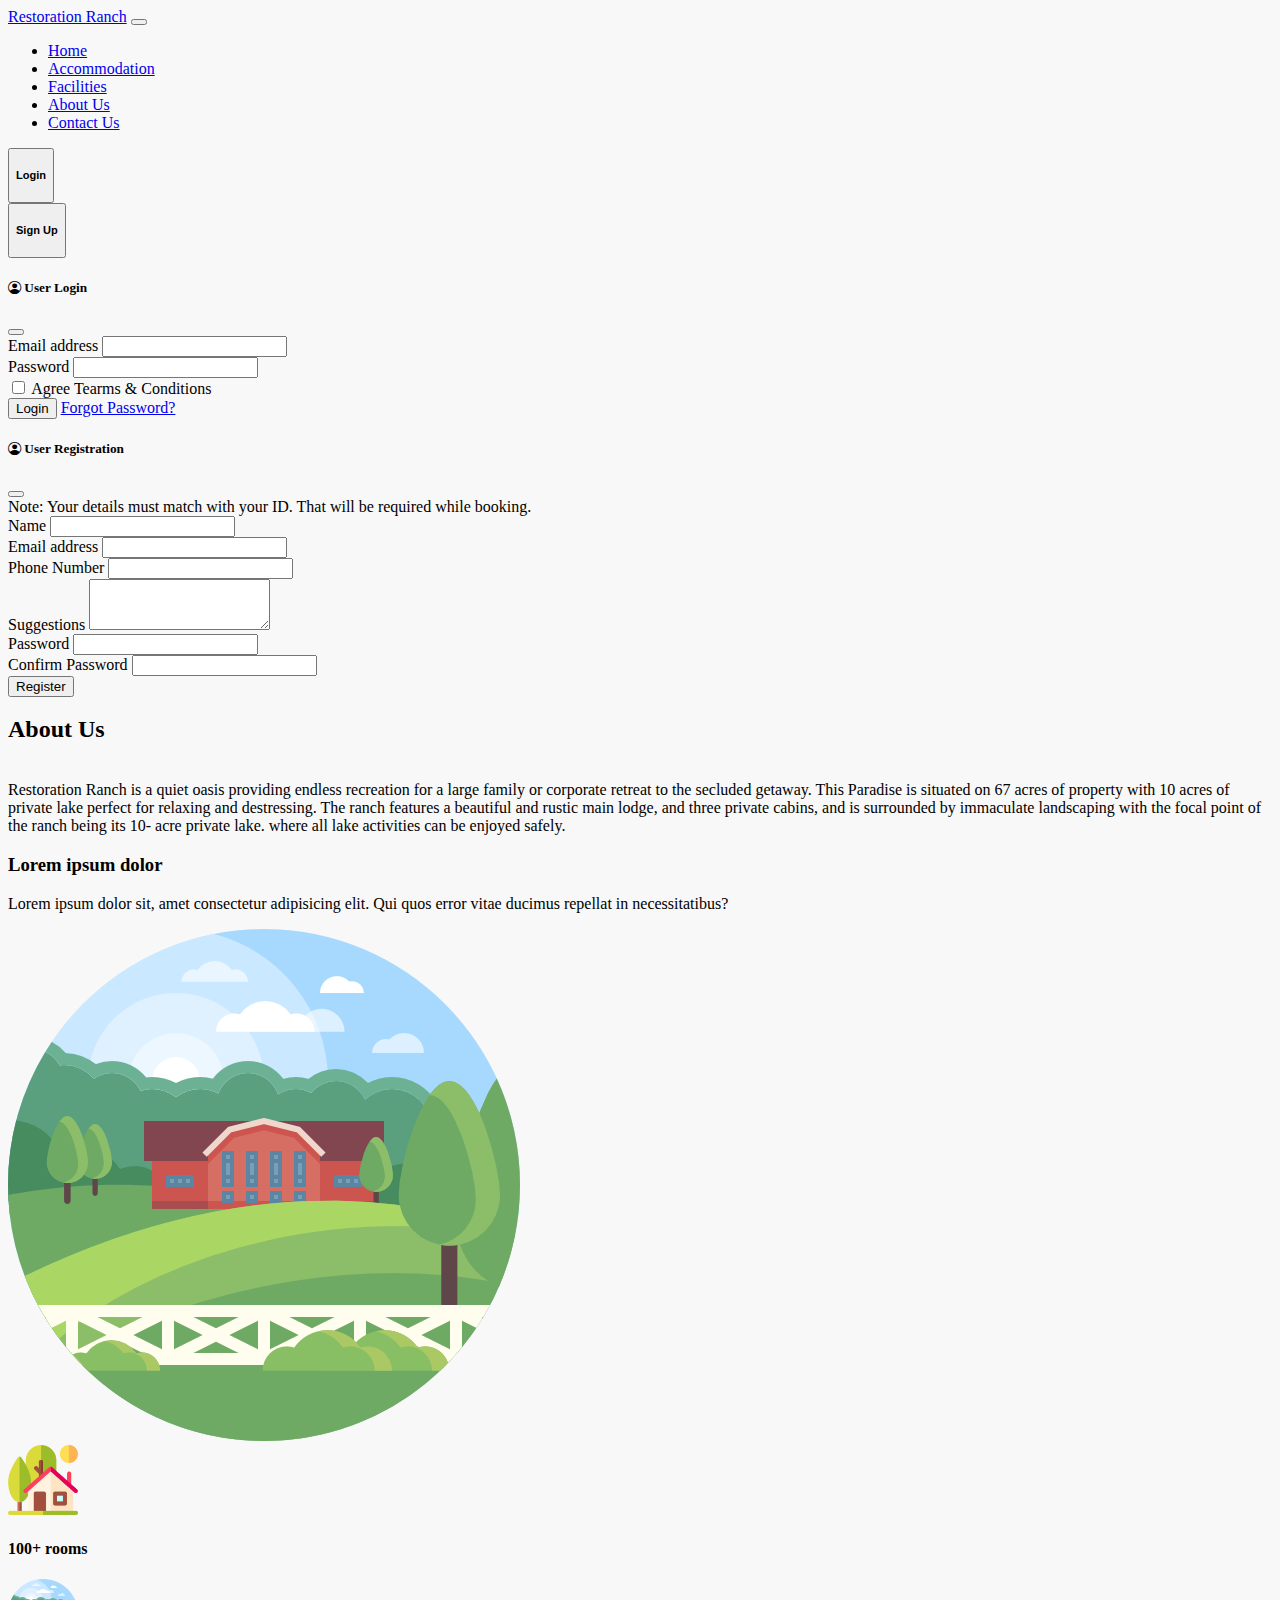
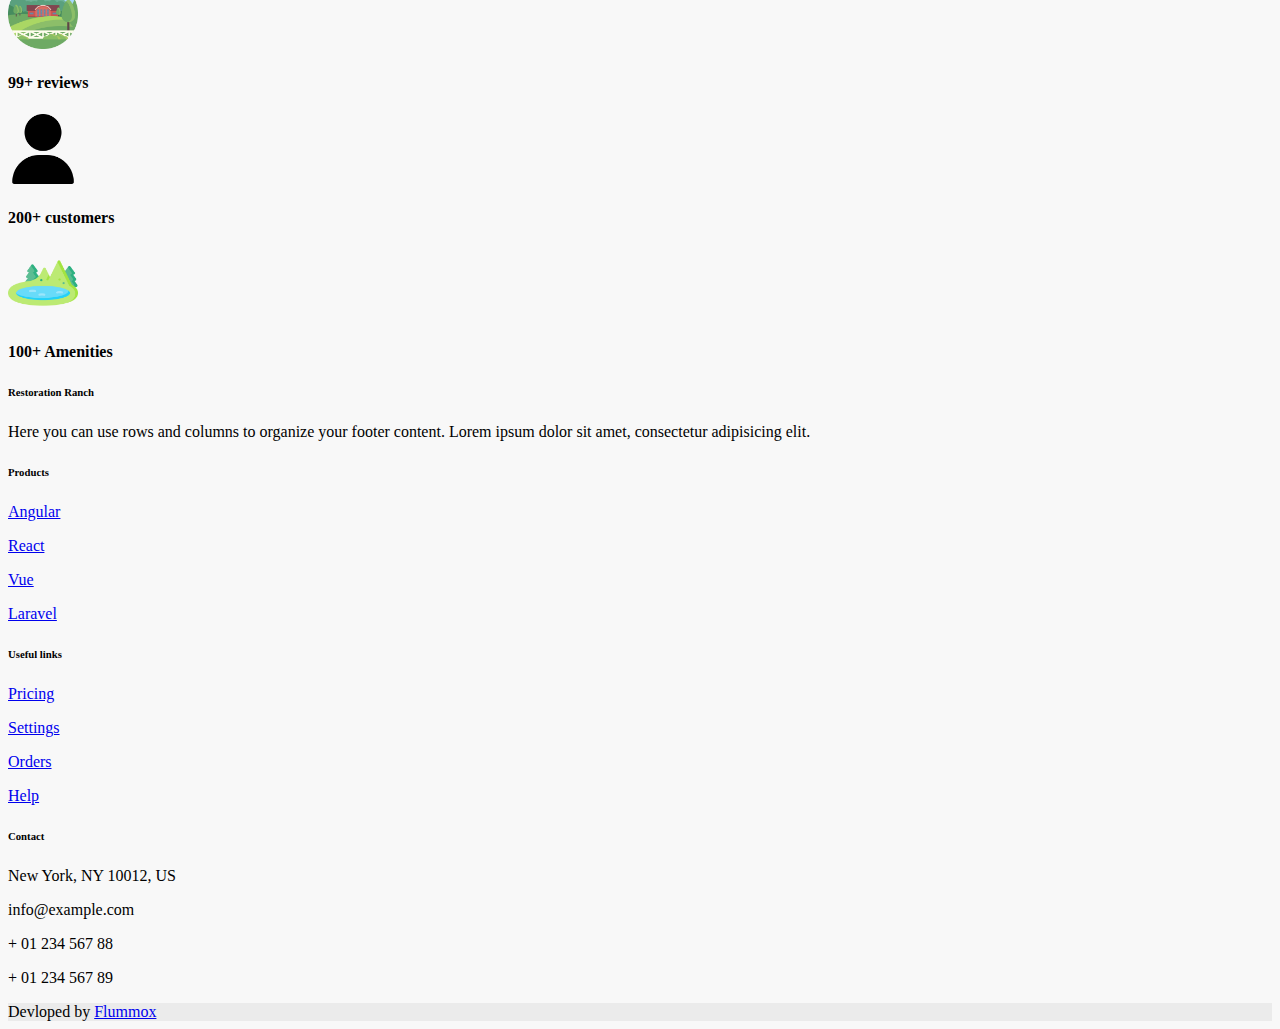
==== about.html @ 87178f72 "Add files via upload" ====
<!-- Header -->
  <!DOCTYPE html>
<html lang="en">
<head>
    <meta charset="UTF-8">
    <meta http-equiv="X-UA-Compatible" content="IE=edge">
    <meta name="viewport" content="width=device-width, initial-scale=1.0">
    <title>Restoration Ranch</title>
    <link
      rel="stylesheet"
      href="https://cdn.jsdelivr.net/npm/swiper@8/swiper-bundle.min.css"
    />
    <script src="https://cdn.jsdelivr.net/npm/swiper@8/swiper-bundle.min.js"></script>
    <link href="https://cdn.jsdelivr.net/npm/bootstrap@5.0.2/dist/css/bootstrap.min.css" rel="stylesheet" integrity="sha384-EVSTQN3/azprG1Anm3QDgpJLIm9Nao0Yz1ztcQTwFspd3yD65VohhpuuCOmLASjC" crossorigin="anonymous">
    <link rel="stylesheet" href="https://cdn.jsdelivr.net/npm/bootstrap-icons@1.3.0/font/bootstrap-icons.css">
    <link rel="stylesheet" href="css/styles.css"/>
</head>
<body>



<!-- Navbar -->
  
<nav class="navbar navbar-expand-lg navbar-light bg-light px-lg-3 py-lg-2 shadow-lg sticky-top">
    <div class="container-fluid">
      <a class="navbar-brand me-5 fw-bold fs-3 h-font" href="index.html">Restoration Ranch</a>
      <button class="navbar-toggler" type="button" data-bs-toggle="collapse" data-bs-target="#navbarSupportedContent" aria-controls="navbarSupportedContent" aria-expanded="false" aria-label="Toggle navigation">
        <span class="navbar-toggler-icon"></span>
      </button>
      <div class="collapse navbar-collapse" id="navbarSupportedContent">
        <ul class="navbar-nav me-auto mb-2 mb-lg-0">
          <li class="nav-item">
            <a class="nav-link active me-2" aria-current="page" href="index.html">Home</a>
          </li>
          <li class="nav-item">
            <a class="nav-link me-2" href="accommodation.html">Accommodation</a>
          </li>
          <li class="nav-item">
            <a class="nav-link me-2" href="facilities.html">Facilities</a>
          </li>
          <li class="nav-item">
            <a class="nav-link me-2" href="about.html">About Us</a>
          </li>
          <li class="nav-item">
          <a class="nav-link me-2" href="contact.html">Contact Us</a>
          </li>
        </ul>
        <div class="nav-link">
          <button type="button" class="btn btn-outline-dark shadow-none me-lg-2 me-3" data-bs-toggle="modal" data-bs-target="#loginModal">
          <h5>Login</h5>
        </div>
        <div class="nav-link">
          <button type="button" class="btn btn-outline-dark shadow-none me-lg-2 me-3" data-bs-toggle="modal" data-bs-target="#RegisterModal">
          <h5>Sign Up</h5>
        </div>      
      </div>
    </div>
  </nav>

  <!-- Login -->
  <div class="modal fade" id="loginModal" data-bs-backdrop="static" data-bs-keyboard="false" tabindex="-1" aria-labelledby="staticBackdropLabel" aria-hidden="true">
    <div class="modal-dialog">
      <div class="modal-content">
      <form action="">

        <div class="modal-header">
          <h5 class="modal-title align-items-center"><i class="bi bi-person-circle"></i> User Login</h5>
          <button type="button" class="btn-close" data-bs-dismiss="modal" aria-label="Close"></button>
        </div>
        <div class="modal-body">
          <form>
            <div class="mb-3">
              <label for="exampleInputEmail1">Email address</label>
              <input type="email" class="form-control" aria-describedby="emailHelp">
            </div>
            <div class="mb-3">
              <label for="exampleInputPassword1" class="form-label">Password</label>
              <input type="password" class="form-control" id="exampleInputPassword1">
            </div>
            <div class="mb-4 form-check">
               <input type="checkbox" class="form-check-input" id="exampleCheck1">
               <label class="form-check-label" for="exampleCheck1">Agree Tearms & Conditions</label>
            </div>

            <div class="d-flex align-items-center justify-content-between">
              <button type="submit" class="btn btn-dark ">Login</button>
              <a href="javascript : void(0)" class="text-secendory text-decoration-none">Forgot Password?</a>
            </div>
          </form>
        </div>
      </form>
      </div>
    </div>
  </div>

  <!-- Register -->
  <div class="modal fade" id="RegisterModal" data-bs-backdrop="static" data-bs-keyboard="false" tabindex="-1" aria-labelledby="staticBackdropLabel" aria-hidden="true">
    <div class="modal-dialog modal-lg">
     <div class="modal-content">
      <form action="">

        <div class="modal-header">
          <h5 class="modal-title align-items-center"><i class="bi bi-person-circle"></i> User Registration</h5>
          <button type="button" class="btn-close" data-bs-dismiss="modal" aria-label="Close"></button>
        </div>
        <div class="modal-body">
        <span class="badge bg-light text-dark text-wrap lh-base">
          Note: Your details must match with your ID.
          That will be required while booking.
        </span>
          <div class="container-fluid">
            <div class="row">
              <div class="col-md-6 ps-0 mb-3">
                <label for="exampleInputEmail1">Name</label>
                <input type="text" class="form-control" aria-describedby="emailHelp">
              </div>
              <div class="col-md-6 p-0 mb-3">
                <label for="exampleInputEmail1">Email address</label>
                <input type="email" class="form-control" aria-describedby="emailHelp">
              </div>
              <div class="col-md-6 ps-0 mb-3">
                <label for="exampleInputEmail1">Phone Number</label>
                <input type="number" class="form-control" aria-describedby="emailHelp">
              </div>

              <div class="col-mb-6 ps-0 mb-3">
                <label for="exampleFormControlTextarea1" class="form-label">Suggestions</label>
                <textarea class="form-control" id="exampleFormControlTextarea1" rows="3"></textarea>
              </div>

              <div class="col-md-6 ps-0 mb-3">
                <label for="exampleInputEmail1">Password</label>
                <input type="password" class="form-control" aria-describedby="emailHelp">
              </div>
              <div class="col-md-6 p-0 mb-3">
                <label for="exampleInputEmail1">Confirm Password</label>
                <input type="password" class="form-control" aria-describedby="emailHelp">
              </div>
            </div>
          </div>
          <div class="text-center">
            <button type="submit" class="btn btn-dark ">Register</button>
          </div>
        </div>
      </form>
     </div>
    </div>
  </div>

  <style>
    .box:hover{
        border-top-color:#FF0000 !important;
    }
  </style>

  <div class="my-5 px-4">
    <h2 class="fw-bold h-font text-center">About Us</h2>
    <div class="h-line bg-dark"></div>
    <p class="text-center mt-3">
        Restoration Ranch is a quiet oasis providing endless recreation for a large family or corporate retreat to the secluded getaway. This Paradise is situated on 67 acres of property with 10 acres of private lake perfect for relaxing and destressing. The ranch features a beautiful and rustic main lodge, and three private cabins, and is surrounded by immaculate landscaping with the focal point of the ranch being its 10- acre private lake. where all lake activities can be enjoyed safely.
     </p>
  </div>

  <div class="container">
    <div class="row justify-content-between align-items-center">
        <div class="col-lg-6 col-md-5 mb-4 order-lg-1 order-md-1 order-2">
            <h3 class="mb-3">Lorem ipsum dolor</h3>
            <p>
                Lorem ipsum dolor sit, amet consectetur adipisicing elit. Qui quos error vitae ducimus repellat in necessitatibus?
            </p>
        </div>
        <div class="col-lg-5 col-md-5 mb-4 order-lg-2 order-md-2 order-1">
            <img src="images/ranch.png" alt="" class="w-100">
        </div>
    </div>
  </div>

  <div class="container mt-5">
    <div class="row">
        <div class="col-lg-3 col-md-6 mb-4 px-4">
            <div class="bg-white rounded shadow p-4 border-top border-4 text-center box">
                <img src="images/house.png" alt="" width="70px">
                <h4 class="mt-3">100+ rooms</h4>
            </div>
        </div>
        <div class="col-lg-3 col-md-6 mb-4 px-4">
            <div class="bg-white rounded shadow p-4 border-top border-4 text-center box">
                <img src="images/ranch.png" alt="" width="70px">
                <h4 class="mt-3">99+ reviews</h4>
            </div>
        </div>
        <div class="col-lg-3 col-md-6 mb-4 px-4">
            <div class="bg-white rounded shadow p-4 border-top border-4 text-center box">
                <img src="images/user.png" alt="" width="70px">
                <h4 class="mt-3">200+ customers</h4>
            </div>
        </div>
        <div class="col-lg-3 col-md-6 mb-4 px-4">
            <div class="bg-white rounded shadow p-4 border-top border-4 text-center box">
                <img src="images/lake.png" alt="" width="70px">
                <h4 class="mt-3">100+ Amenities</h4>
            </div>
        </div>
    </div>
  </div>


  <!-- Footer -->
   <!-- Footer -->

 <footer class="text-center text-lg-start bg-light text-muted">
    <section class="d-flex justify-content-center justify-content-lg-between p-4 border-bottom">
      <div>
        <a href="" class="me-4 text-reset">
          <i class="fab fa-facebook-f"></i>
        </a>
        <a href="" class="me-4 text-reset">
          <i class="fab fa-twitter"></i>
        </a>
        <a href="" class="me-4 text-reset">
          <i class="fab fa-google"></i>
        </a>
        <a href="" class="me-4 text-reset">
          <i class="fab fa-instagram"></i>
        </a>
        <a href="" class="me-4 text-reset">
          <i class="fab fa-linkedin"></i>
        </a>
        <a href="" class="me-4 text-reset">
          <i class="fab fa-github"></i>
        </a>
      </div>
    </section>
   
    <section class="">
      <div class="container text-center text-md-start mt-5">
        <div class="row mt-3">
          <div class="col-md-3 col-lg-4 col-xl-3 mx-auto mb-4">
            <h6 class="text-uppercase fw-bold mb-4">
              <i class="fas fa-gem me-3"></i>
              Restoration Ranch
            </h6>
            <p>
              Here you can use rows and columns to organize your footer content. Lorem ipsum
              dolor sit amet, consectetur adipisicing elit.
            </p>
          </div>

          <div class="col-md-2 col-lg-2 col-xl-2 mx-auto mb-4">
            <h6 class="text-uppercase fw-bold mb-4">
              Products
            </h6>
            <p>
              <a href="#!" class="text-reset">Angular</a>
            </p>
            <p>
              <a href="#!" class="text-reset">React</a>
            </p>
            <p>
              <a href="#!" class="text-reset">Vue</a>
            </p>
            <p>
              <a href="#!" class="text-reset">Laravel</a>
            </p>
          </div>
          <div class="col-md-3 col-lg-2 col-xl-2 mx-auto mb-4">
            <h6 class="text-uppercase fw-bold mb-4">
              Useful links
            </h6>
            <p>
              <a href="#!" class="text-reset">Pricing</a>
            </p>
            <p>
              <a href="#!" class="text-reset">Settings</a>
            </p>
            <p>
              <a href="#!" class="text-reset">Orders</a>
            </p>
            <p>
              <a href="#!" class="text-reset">Help</a>
            </p>
          </div>
          <div class="col-md-4 col-lg-3 col-xl-3 mx-auto mb-md-0 mb-4">
            <h6 class="text-uppercase fw-bold mb-4">Contact</h6>
            <p><i class="fas fa-home me-3"></i> New York, NY 10012, US</p>
            <p>
              <i class="fas fa-envelope me-3"></i>
              info@example.com
            </p>
            <p><i class="fas fa-phone me-3"></i> + 01 234 567 88</p>
            <p><i class="fas fa-print me-3"></i> + 01 234 567 89</p>
          </div>
        </div>
      </div>
    </section>
    
    <div class="text-center p-4" style="background-color: rgba(0, 0, 0, 0.05);">
      Devloped by
      <a class="text-reset fw-bold" href="https://flummox.tech/">Flummox</a>
    </div>
  </footer>

  <script src="https://cdn.jsdelivr.net/npm/swiper@8/swiper-bundle.min.js"></script>
  <script src="https://cdn.jsdelivr.net/npm/bootstrap@5.0.2/dist/js/bootstrap.bundle.min.js" integrity="sha384-MrcW6ZMFYlzcLA8Nl+NtUVF0sA7MsXsP1UyJoMp4YLEuNSfAP+JcXn/tWtIaxVXM" crossorigin="anonymous"></script>
 
</body>
</html>
---- css/styles.css ----
body{
  background-color: rgb(248, 248, 248);
}
.custom-bg{
  background-color:#FF0000;
}

.availibility-form{
  margin-top:-50px;
  z-index:2;
  position:relative;
}    


@media screen and(max-width:575px){
  .availibility-form{
    margin-top:0px;
    z-index:2;
    position:relative;
  }
}

.back{
  background-color: rgb(0, 0, 0);
}

.h-line{
  width:150px;
  margin:0 auto;
  height:1.7px;
}
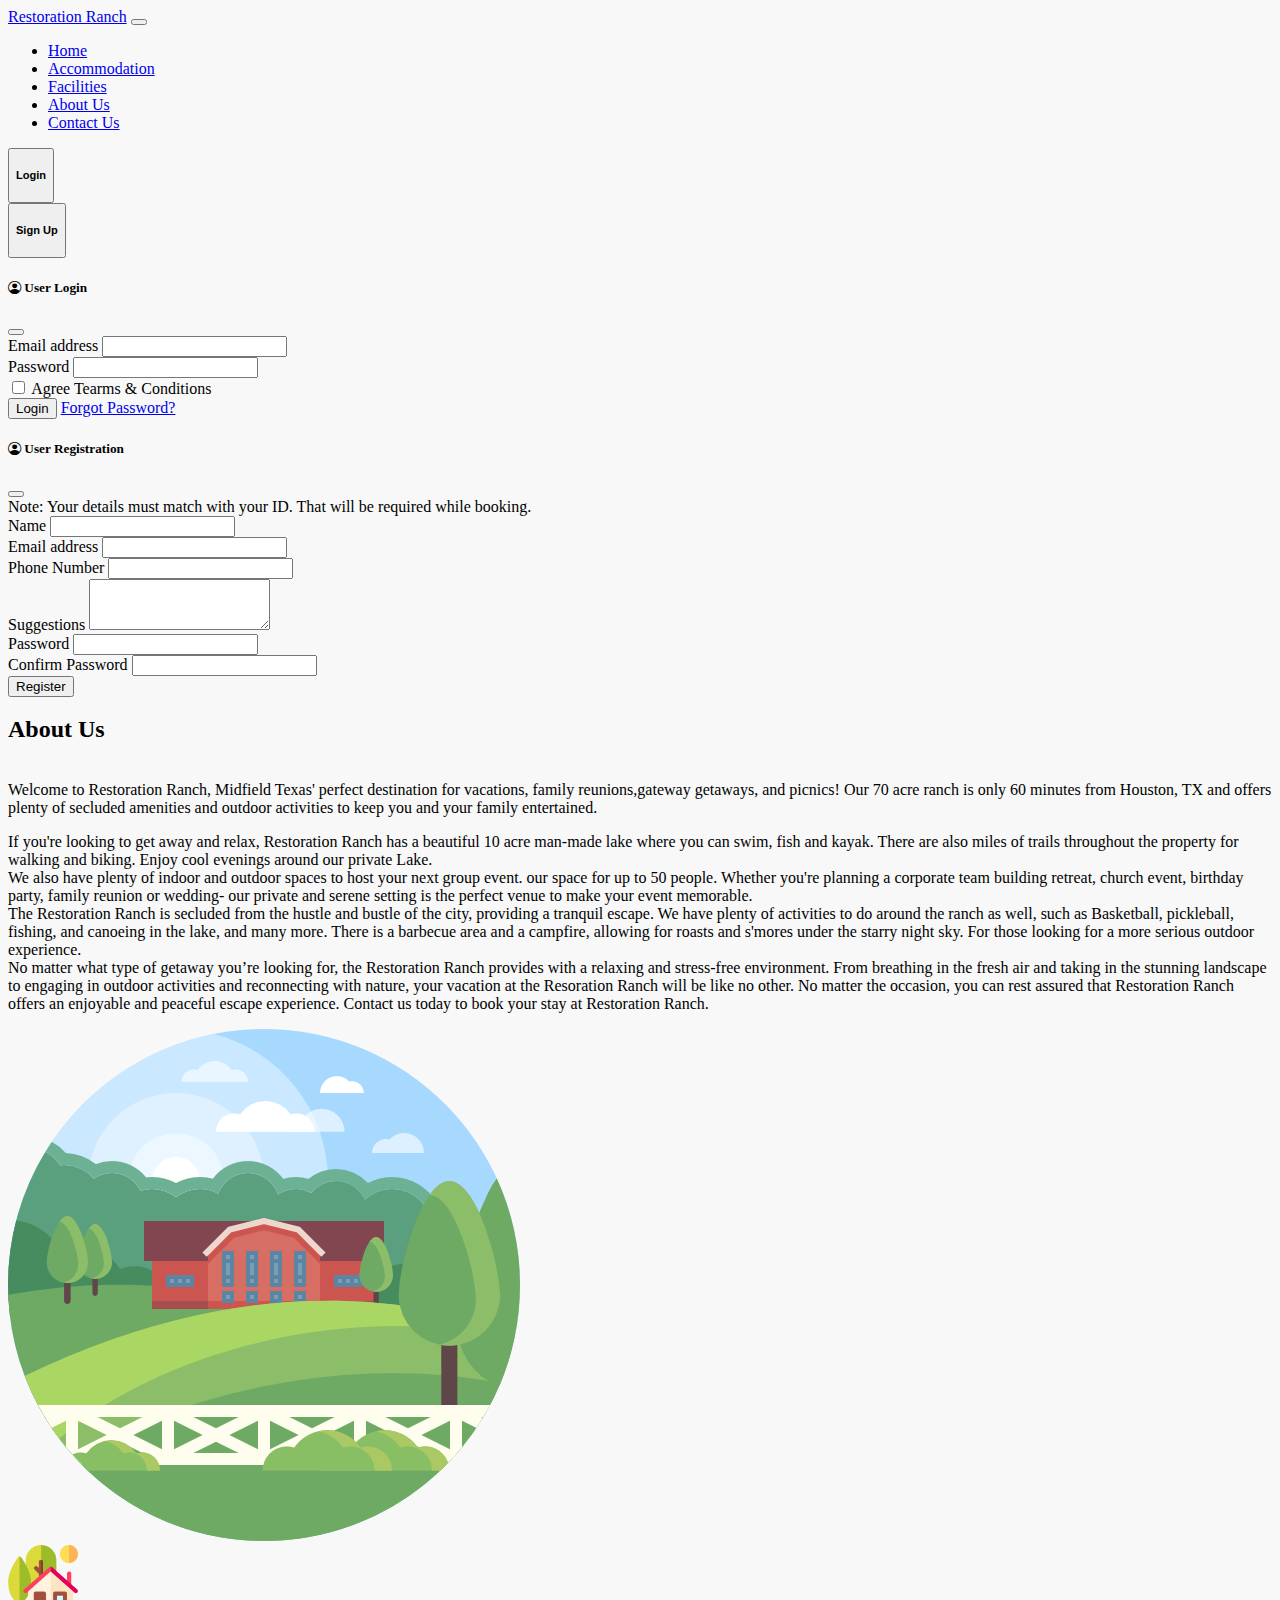
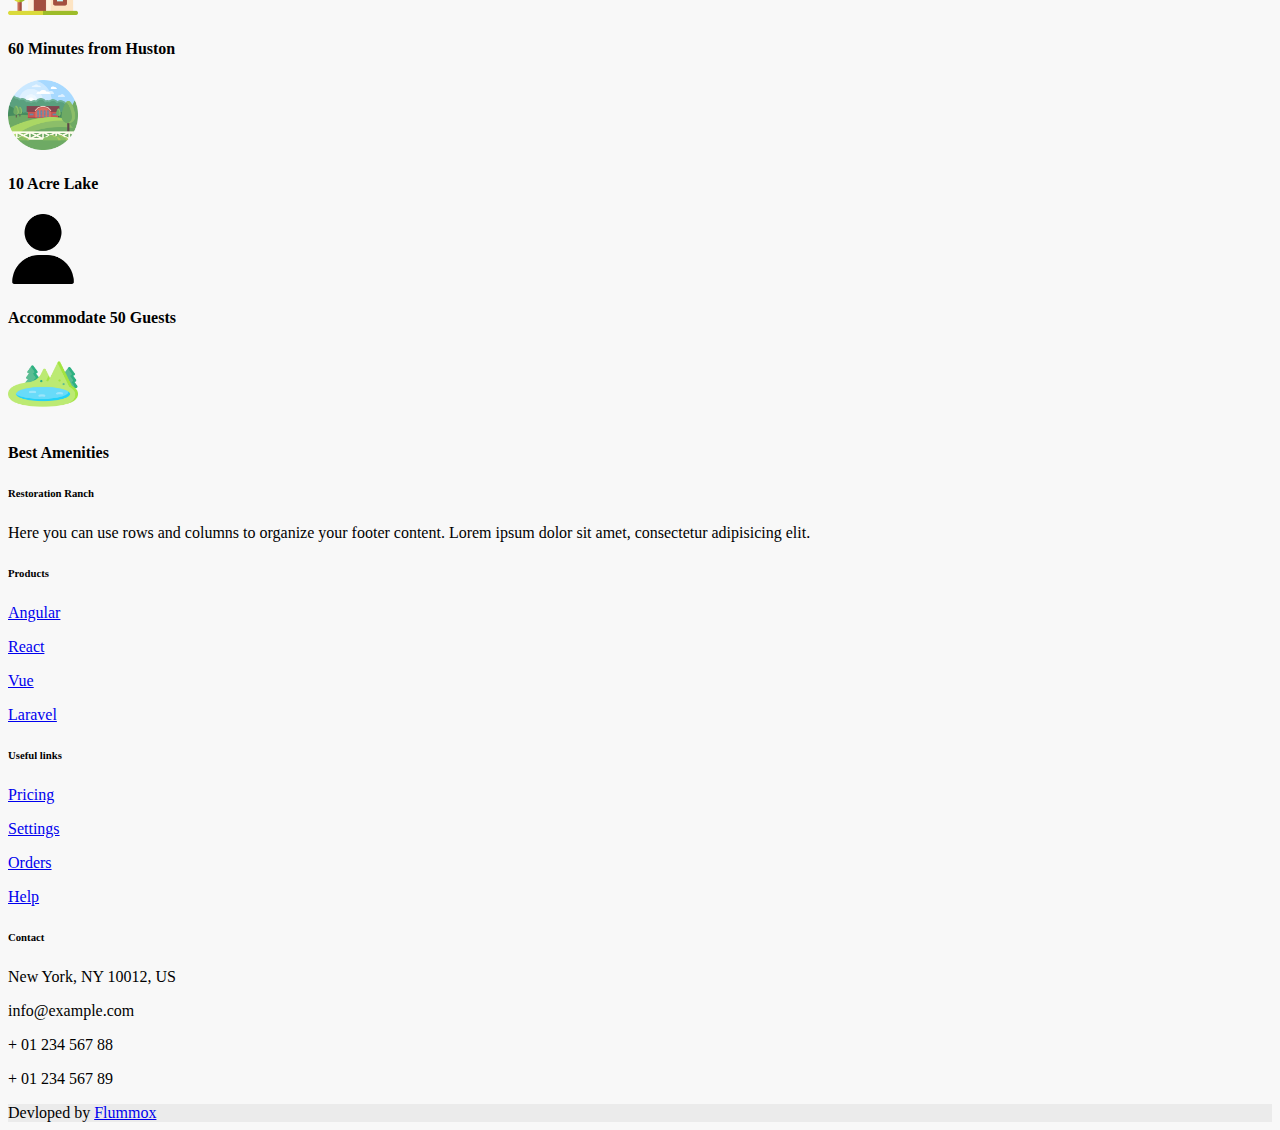
==== commit 038c3f80: "Update about.html" ====
--- a/about.html
+++ b/about.html
@@ -157,16 +157,22 @@
     <h2 class="fw-bold h-font text-center">About Us</h2>
     <div class="h-line bg-dark"></div>
     <p class="text-center mt-3">
-        Restoration Ranch is a quiet oasis providing endless recreation for a large family or corporate retreat to the secluded getaway. This Paradise is situated on 67 acres of property with 10 acres of private lake perfect for relaxing and destressing. The ranch features a beautiful and rustic main lodge, and three private cabins, and is surrounded by immaculate landscaping with the focal point of the ranch being its 10- acre private lake. where all lake activities can be enjoyed safely.
-     </p>
+           Welcome to Restoration Ranch, Midfield Texas' perfect destination for vacations, family reunions,gateway getaways, and picnics! Our 70 acre ranch is only 60 minutes from Houston, TX and offers plenty of secluded amenities and outdoor activities to keep you and your family entertained.
+    </p>
   </div>
 
   <div class="container">
     <div class="row justify-content-between align-items-center">
         <div class="col-lg-6 col-md-5 mb-4 order-lg-1 order-md-1 order-2">
-            <h3 class="mb-3">Lorem ipsum dolor</h3>
-            <p>
-                Lorem ipsum dolor sit, amet consectetur adipisicing elit. Qui quos error vitae ducimus repellat in necessitatibus?
+            <p>
+             If you're looking to get away and relax, Restoration Ranch has a beautiful 10 acre man-made lake where you can swim, fish and kayak. There are also miles of trails throughout the property for walking and biking. Enjoy cool evenings around our private Lake.
+            <br>
+We also have plenty of indoor and outdoor spaces to host your next group event. our space for up to 50 people. Whether you're planning a corporate team building retreat, church event, birthday party, family reunion or wedding- our private and serene setting is the perfect venue to make your event memorable. 
+<br>
+The Restoration Ranch is secluded from the hustle and bustle of the city, providing a tranquil escape. We have plenty of activities to do around the ranch as well, such as Basketball, pickleball, fishing, and canoeing in the lake, and many more. There is a barbecue area and a campfire, allowing for roasts and s'mores under the starry night sky. For those looking for a more serious outdoor experience. 
+<br>
+No matter what type of getaway you’re looking for, the Restoration Ranch provides with a relaxing and stress-free environment. From breathing in the fresh air and taking in the stunning landscape to engaging in outdoor activities and reconnecting with nature, your vacation at the Resoration Ranch will be like no other.
+No matter the occasion, you can rest assured that Restoration Ranch offers an enjoyable and peaceful escape experience. Contact us today to book your stay at Restoration Ranch.
             </p>
         </div>
         <div class="col-lg-5 col-md-5 mb-4 order-lg-2 order-md-2 order-1">
@@ -180,25 +186,25 @@
         <div class="col-lg-3 col-md-6 mb-4 px-4">
             <div class="bg-white rounded shadow p-4 border-top border-4 text-center box">
                 <img src="images/house.png" alt="" width="70px">
-                <h4 class="mt-3">100+ rooms</h4>
+                <h4 class="mt-3">60 Minutes from Huston</h4>
             </div>
         </div>
         <div class="col-lg-3 col-md-6 mb-4 px-4">
             <div class="bg-white rounded shadow p-4 border-top border-4 text-center box">
                 <img src="images/ranch.png" alt="" width="70px">
-                <h4 class="mt-3">99+ reviews</h4>
+                <h4 class="mt-3">10 Acre Lake</h4>
             </div>
         </div>
         <div class="col-lg-3 col-md-6 mb-4 px-4">
             <div class="bg-white rounded shadow p-4 border-top border-4 text-center box">
                 <img src="images/user.png" alt="" width="70px">
-                <h4 class="mt-3">200+ customers</h4>
+                <h4 class="mt-3">Accommodate 50 Guests</h4>
             </div>
         </div>
         <div class="col-lg-3 col-md-6 mb-4 px-4">
             <div class="bg-white rounded shadow p-4 border-top border-4 text-center box">
                 <img src="images/lake.png" alt="" width="70px">
-                <h4 class="mt-3">100+ Amenities</h4>
+                <h4 class="mt-3">Best Amenities</h4>
             </div>
         </div>
     </div>
@@ -304,4 +310,4 @@
   <script src="https://cdn.jsdelivr.net/npm/bootstrap@5.0.2/dist/js/bootstrap.bundle.min.js" integrity="sha384-MrcW6ZMFYlzcLA8Nl+NtUVF0sA7MsXsP1UyJoMp4YLEuNSfAP+JcXn/tWtIaxVXM" crossorigin="anonymous"></script>
  
 </body>
-</html>+</html>
